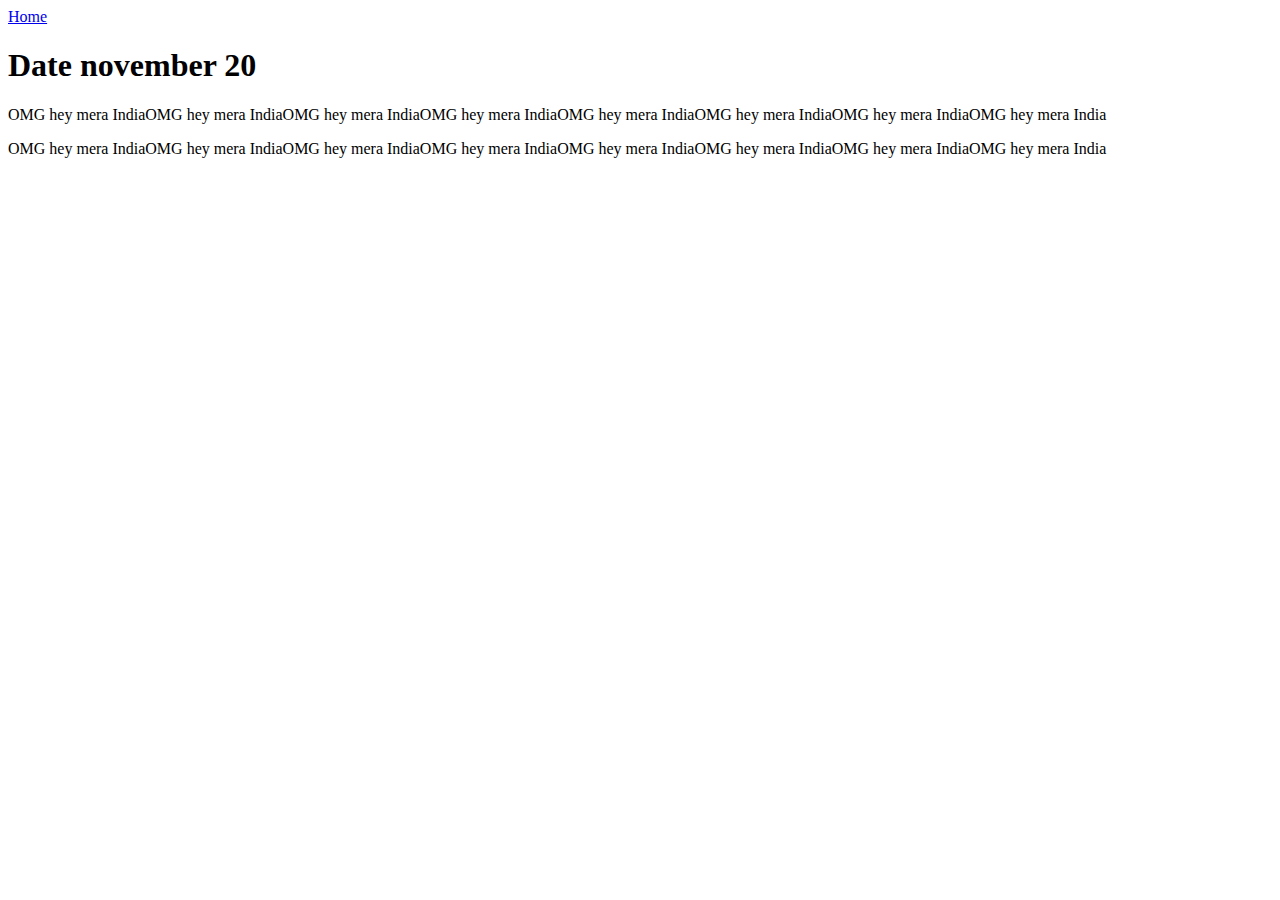
==== ui/article-one.html @ e1456d69 "update 1" ====
<html>
  <head>
    <title>Article one ! Seshan</title>    
  </head>
  <body>
    <div>
      <a href='/'> Home </a>
    </div>

    <div>
      <h1>Date november 20</h1>
    </div>

    <div>
      <p> OMG hey mera IndiaOMG hey mera IndiaOMG hey mera IndiaOMG hey mera IndiaOMG hey mera IndiaOMG hey mera IndiaOMG hey mera IndiaOMG hey mera India</p>
      <p> OMG hey mera IndiaOMG hey mera IndiaOMG hey mera IndiaOMG hey mera IndiaOMG hey mera IndiaOMG hey mera IndiaOMG hey mera IndiaOMG hey mera India</p>
  </body>
</html>
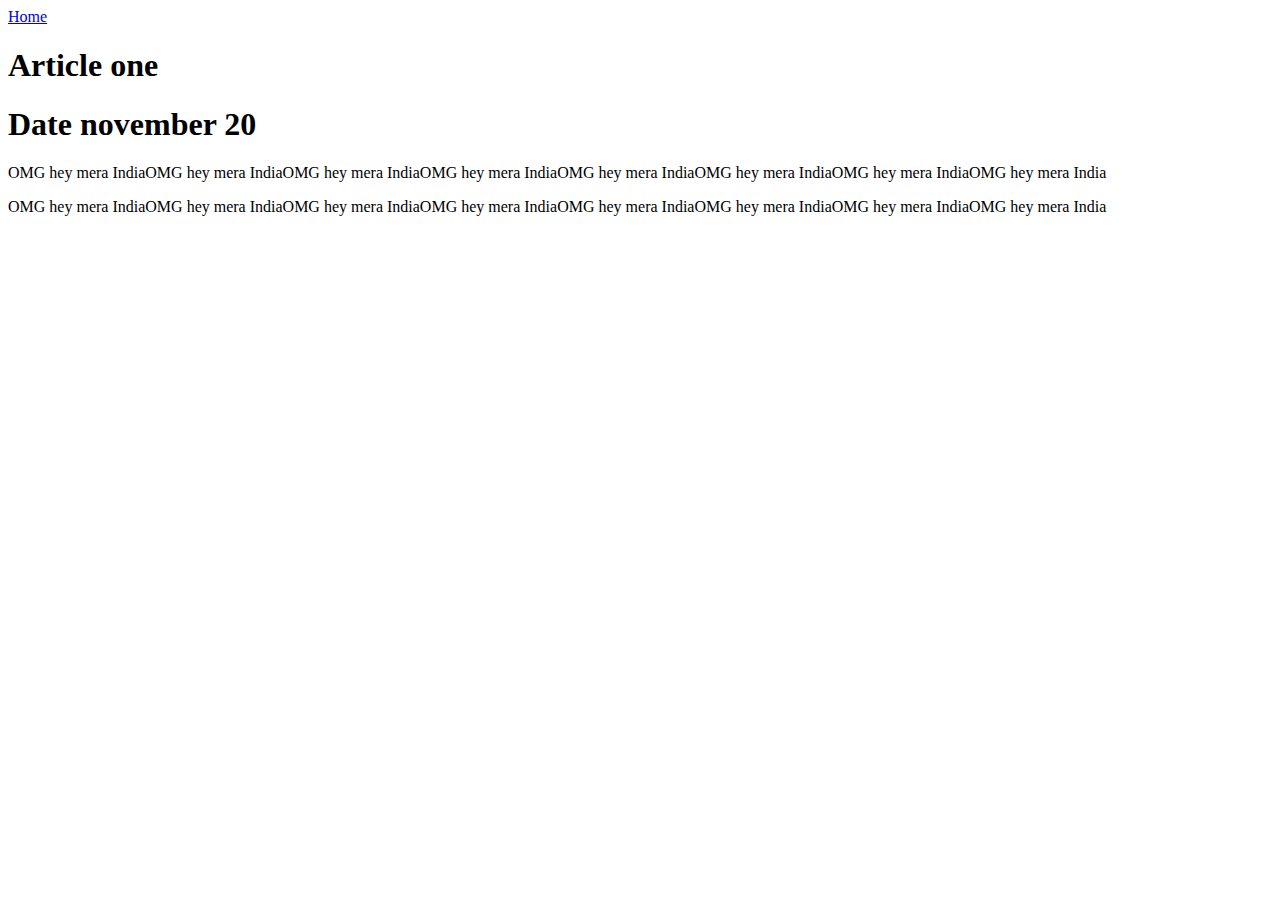
==== commit ed05fc2f: "[imad-console] Updates ui/article-one.html" ====
--- a/ui/article-one.html
+++ b/ui/article-one.html
@@ -1,18 +1,21 @@
 <html>
   <head>
     <title>Article one ! Seshan</title>    
+    <meta name="viewport" content="width-device-width,intial-scale=1"/>
   </head>
   <body>
     <div>
       <a href='/'> Home </a>
     </div>
-
+    <div>
+        <h1>Article one</h1>
+    </div>
     <div>
       <h1>Date november 20</h1>
     </div>
 
     <div>
       <p> OMG hey mera IndiaOMG hey mera IndiaOMG hey mera IndiaOMG hey mera IndiaOMG hey mera IndiaOMG hey mera IndiaOMG hey mera IndiaOMG hey mera India</p>
-      <p> OMG hey mera IndiaOMG hey mera IndiaOMG hey mera IndiaOMG hey mera IndiaOMG hey mera IndiaOMG hey mera IndiaOMG hey mera IndiaOMG hey mera India</p>
+      <p> OMG hey mera IndiaOMG hey mera IndiaOMG hey mera IndiaOMG hey mera IndiaOMG hey mera IndiaOMG hey mera IndiaOMG hey mera IndiaOMG hey mera India</p></div>
   </body>
 </html>
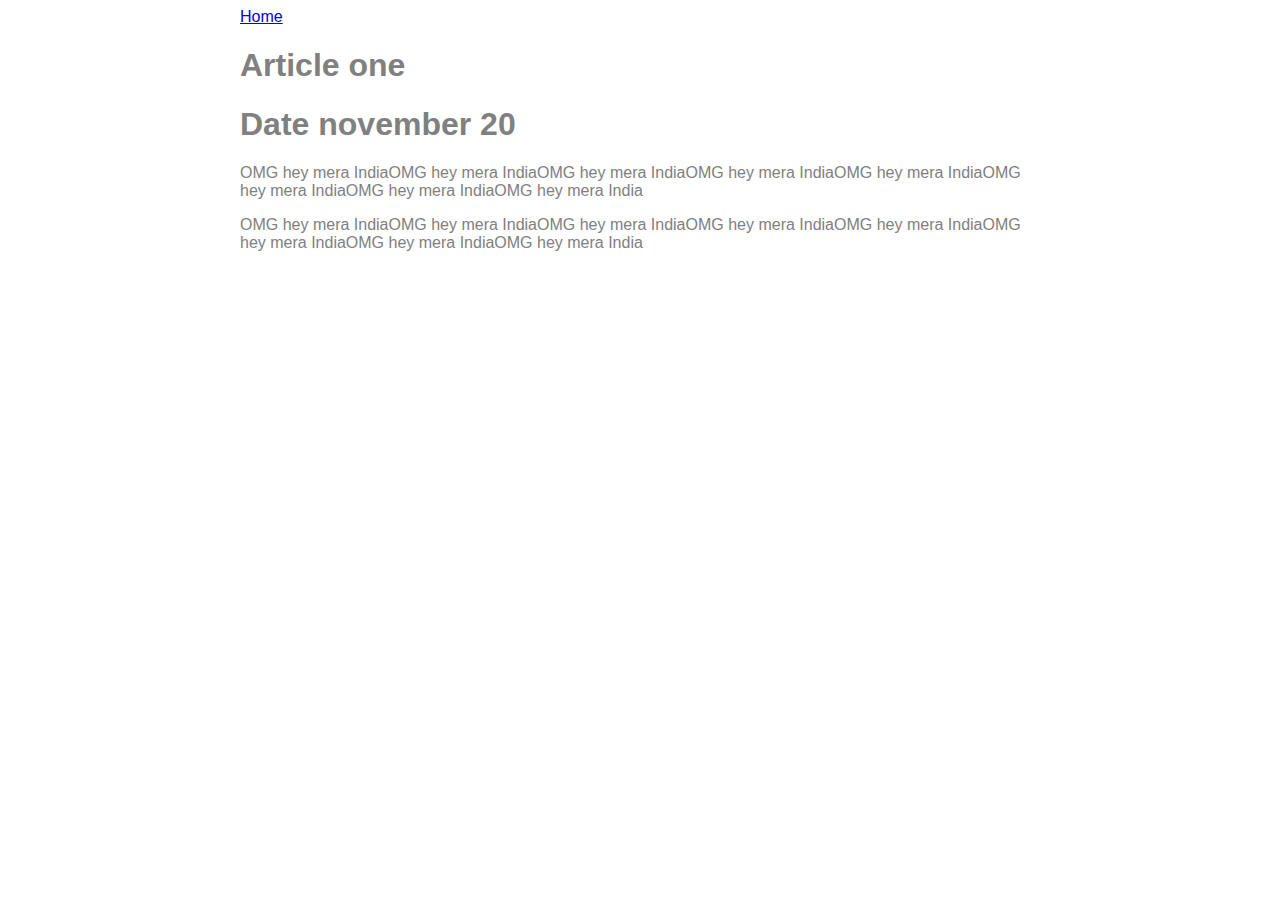
==== commit 337cef90: "[imad-console] Updates ui/article-one.html" ====
--- a/ui/article-one.html
+++ b/ui/article-one.html
@@ -1,21 +1,51 @@
 <html>
+    
   <head>
+      
     <title>Article one ! Seshan</title>    
+    
     <meta name="viewport" content="width-device-width,intial-scale=1"/>
+    <style>
+        .container{
+            max-width:800px;
+            margin:0 auto;
+            color: grey;
+            font-family:sans-serif ;
+        }
+    </style>
+    
   </head>
+  
   <body>
+    <div class="container" >
     <div>
+      
       <a href='/'> Home </a>
+    
     </div>
+    
     <div>
+        
         <h1>Article one</h1>
+    
     </div>
+    
     <div>
+    
       <h1>Date november 20</h1>
+    
     </div>
 
     <div>
-      <p> OMG hey mera IndiaOMG hey mera IndiaOMG hey mera IndiaOMG hey mera IndiaOMG hey mera IndiaOMG hey mera IndiaOMG hey mera IndiaOMG hey mera India</p>
-      <p> OMG hey mera IndiaOMG hey mera IndiaOMG hey mera IndiaOMG hey mera IndiaOMG hey mera IndiaOMG hey mera IndiaOMG hey mera IndiaOMG hey mera India</p></div>
+    
+      <p> OMG hey mera IndiaOMG hey mera IndiaOMG hey mera IndiaOMG hey mera IndiaOMG hey mera IndiaOMG hey mera IndiaOMG hey mera IndiaOMG hey mera India
+      </p>
+      
+      <p> OMG hey mera IndiaOMG hey mera IndiaOMG hey mera IndiaOMG hey mera IndiaOMG hey mera IndiaOMG hey mera IndiaOMG hey mera IndiaOMG hey mera India
+      </p>
+      
+      </div>
+  </div>  
   </body>
+
 </html>
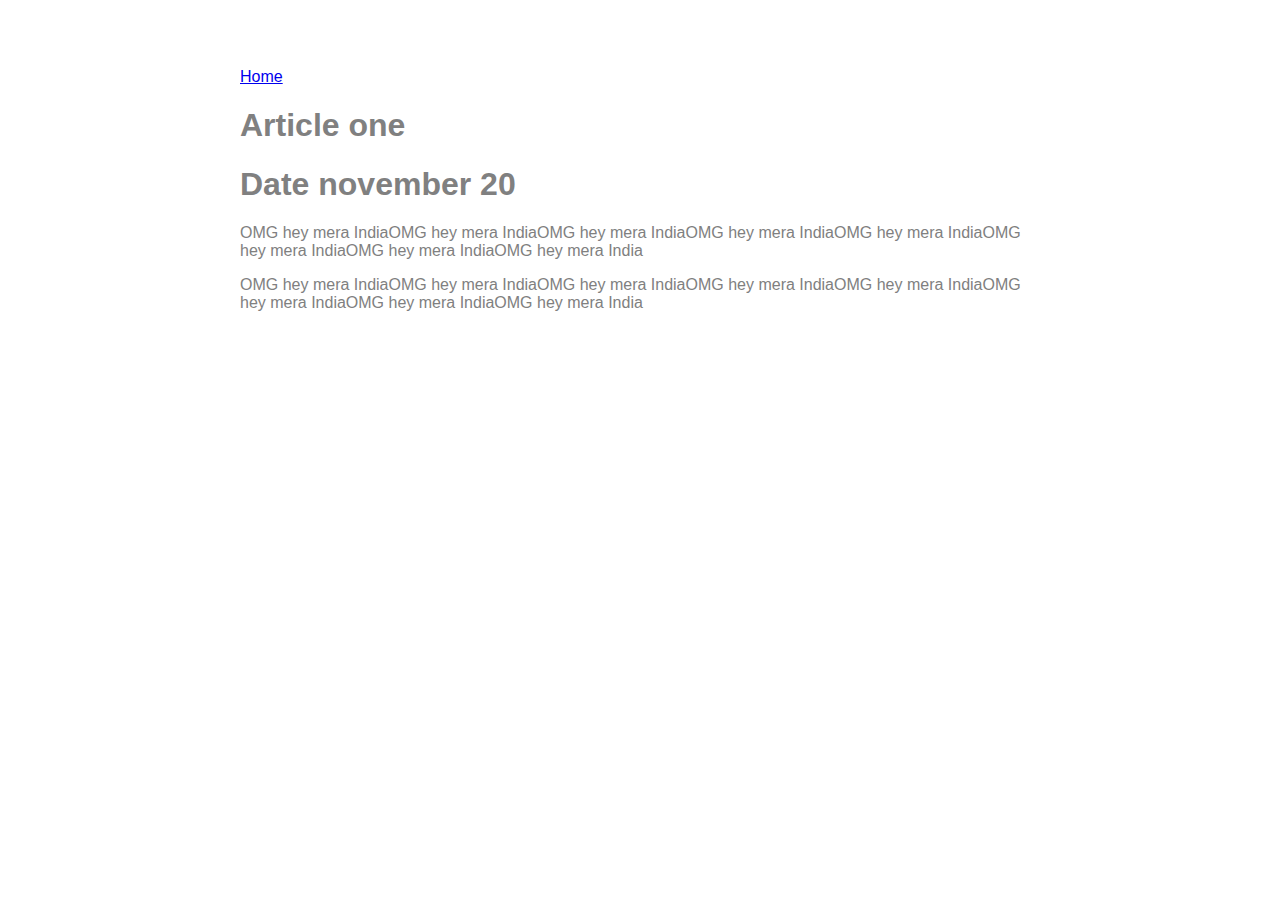
==== commit 3f64a0e6: "[imad-console] Updates ui/article-one.html" ====
--- a/ui/article-one.html
+++ b/ui/article-one.html
@@ -11,6 +11,9 @@
             margin:0 auto;
             color: grey;
             font-family:sans-serif ;
+            padding-top:60px;
+            padding-left:20px;
+            padding-right:20px;
         }
     </style>
     
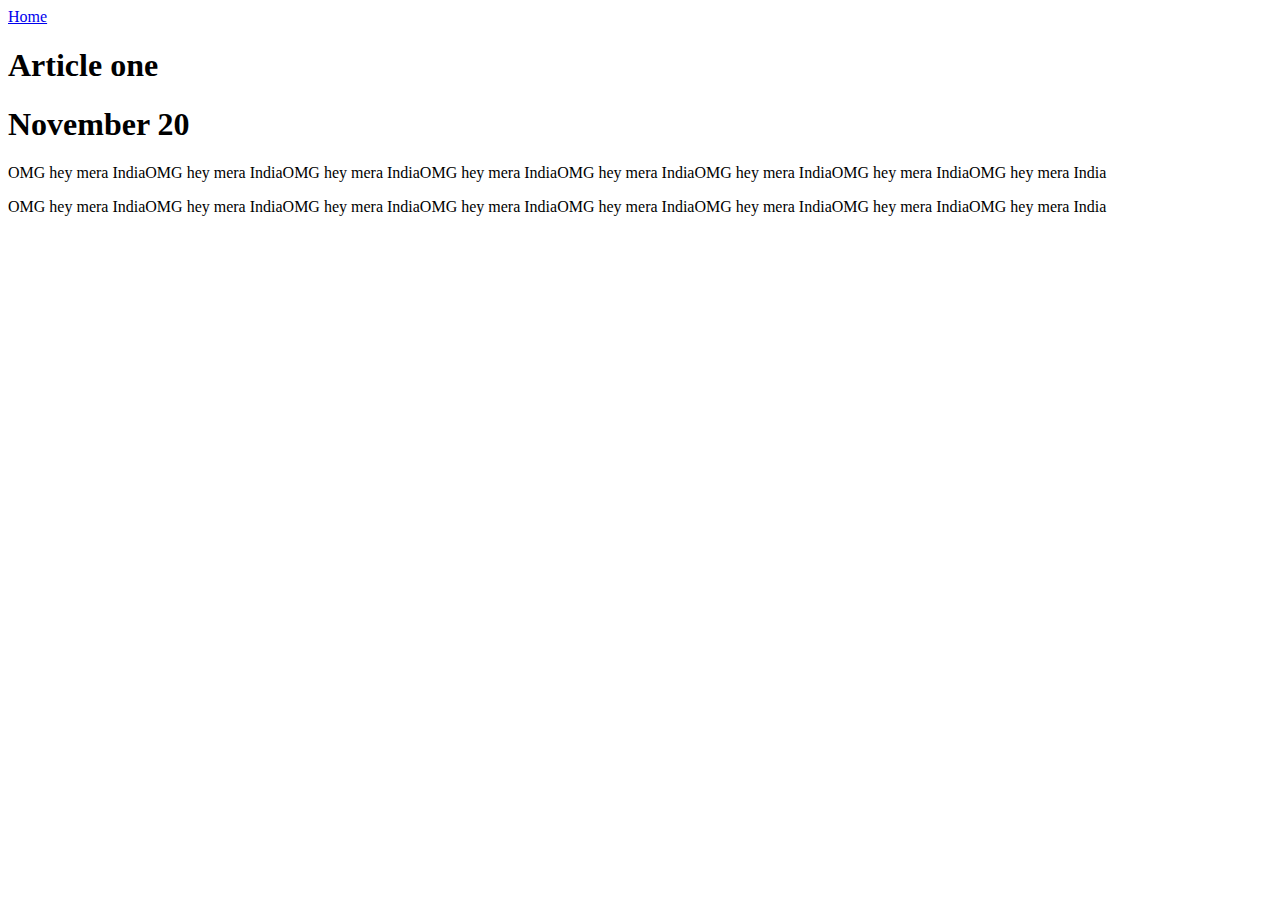
==== commit 415034b4: "[imad-console] Updates ui/article-one.html" ====
--- a/ui/article-one.html
+++ b/ui/article-one.html
@@ -1,54 +1,29 @@
-<html>
+<!DOCTYPE html> 
+<html> 
     
-  <head>
-      
-    <title>Article one ! Seshan</title>    
-    
-    <meta name="viewport" content="width-device-width,intial-scale=1"/>
-    <style>
-        .container{
-            max-width:800px;
-            margin:0 auto;
-            color: grey;
-            font-family:sans-serif ;
-            padding-top:60px;
-            padding-left:20px;
-            padding-right:20px;
-        }
-    </style>
-    
-  </head>
-  
-  <body>
-    <div class="container" >
-    <div>
-      
-      <a href='/'> Home </a>
-    
-    </div>
-    
-    <div>
-        
-        <h1>Article one</h1>
-    
-    </div>
-    
-    <div>
-    
-      <h1>Date november 20</h1>
-    
-    </div>
+        <head>
+            <title>Article one ! SESHAN</title>    
+            <meta name="viewport" content="width-device-width,intial-scale=1"/>
+        </head>
 
-    <div>
-    
-      <p> OMG hey mera IndiaOMG hey mera IndiaOMG hey mera IndiaOMG hey mera IndiaOMG hey mera IndiaOMG hey mera IndiaOMG hey mera IndiaOMG hey mera India
-      </p>
-      
-      <p> OMG hey mera IndiaOMG hey mera IndiaOMG hey mera IndiaOMG hey mera IndiaOMG hey mera IndiaOMG hey mera IndiaOMG hey mera IndiaOMG hey mera India
-      </p>
-      
-      </div>
-  </div>  
-  </body>
+        <body>
+            <div class="container" >
+
+                <div>   <a href='/'> Home </a> </div>
+
+                <div>
+                    <h1>Article one</h1>
+                </div>
+
+                <div>
+                    <h1>November 20</h1>
+                </div>
+
+                <div>
+                    <p> OMG hey mera IndiaOMG hey mera IndiaOMG hey mera IndiaOMG hey mera IndiaOMG hey mera IndiaOMG hey mera IndiaOMG hey mera IndiaOMG hey mera India </p>
+                    <p> OMG hey mera IndiaOMG hey mera IndiaOMG hey mera IndiaOMG hey mera IndiaOMG hey mera IndiaOMG hey mera IndiaOMG hey mera IndiaOMG hey mera India</p>
+                </div>
+            </div> 
+        </body>
 
 </html>
